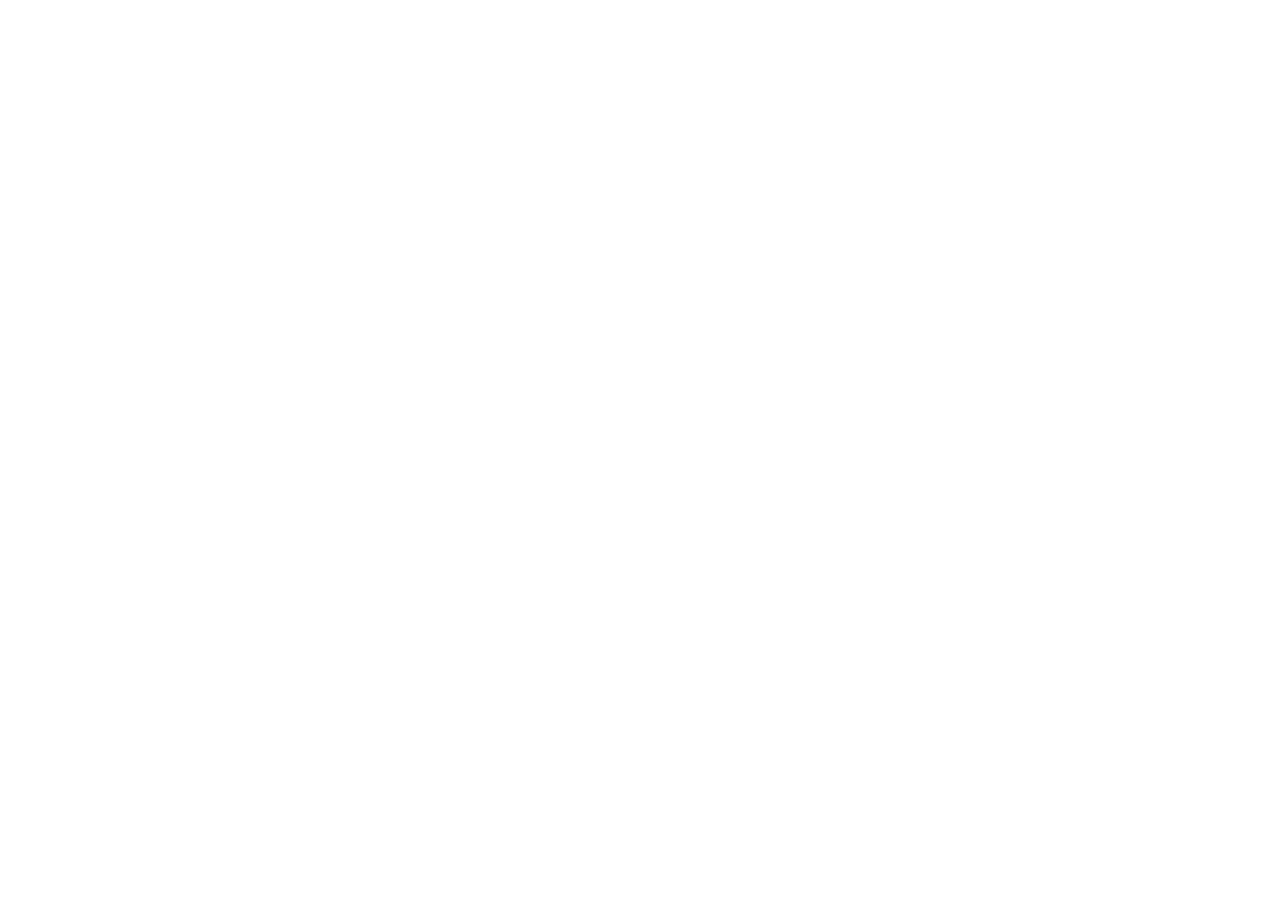
==== lab1/index.html @ 39f9e37b "add lab1" ====
<html lang="en">
  <head>
    <meta charset="UTF-8" />
    <meta http-equiv="X-UA-Compatible" content="IE=edge" />
    <meta name="viewport" content="width=device-width, initial-scale=1.0" />
    <title>Document</title>
    <link rel="stylesheet" href="./styles/index.css" />
  </head>
  <body>
    <canvas id="myChart"></canvas>
    <script src="https://cdnjs.cloudflare.com/ajax/libs/Chart.js/2.4.0/Chart.min.js"></script>
    <script src="./scripts/constants.js"></script>
    <script src="./scripts/variables.js"></script>
    <script src="./scripts/k-means.js"></script>
    <script src="./scripts/view.js"></script>
  </body>
</html>
---- lab1/styles/index.css ----
* {
    margin: 0;
    padding: 0;
    box-sizing: border-box;
}
#MyChart {
    height: 100vh;
    width: 100vw;
}
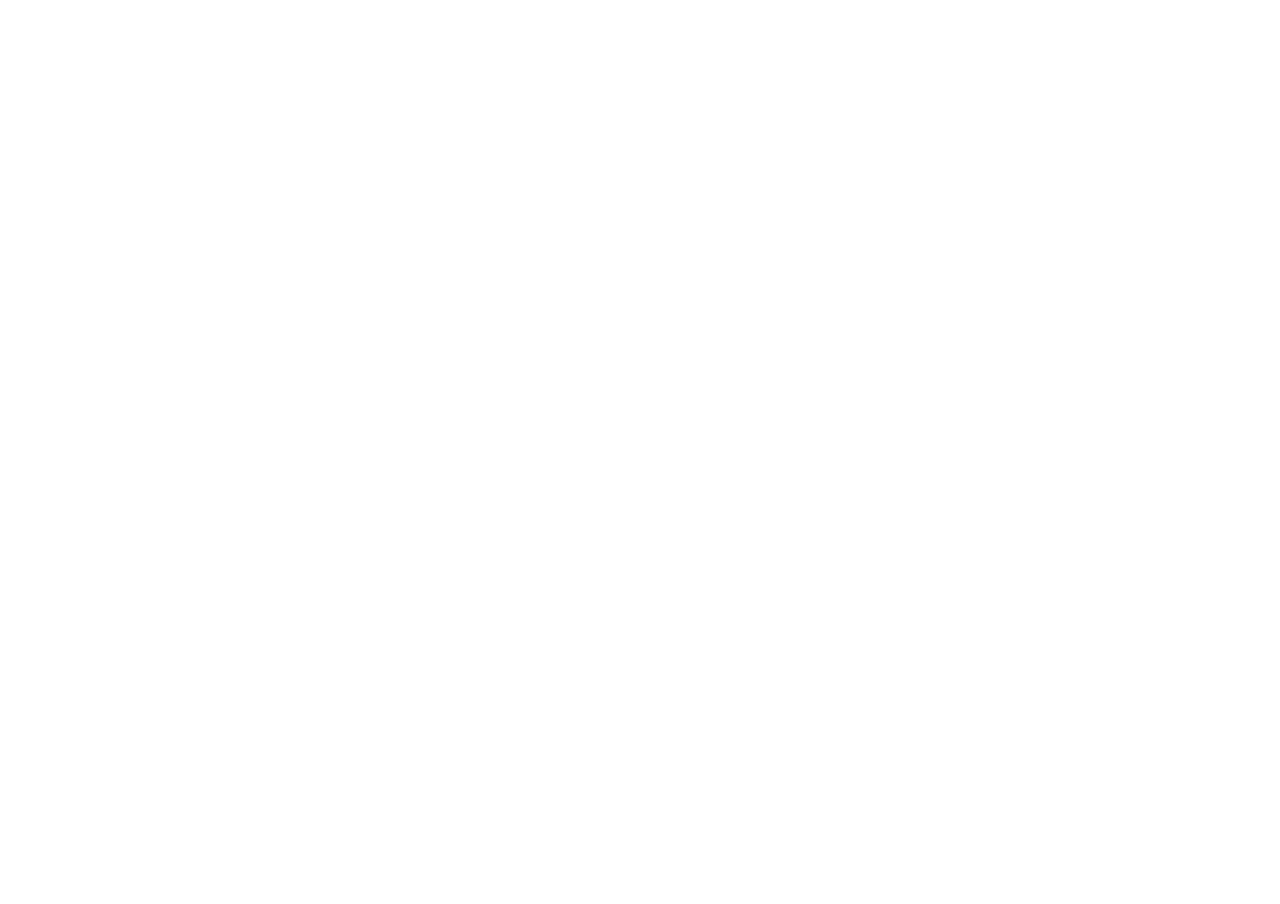
==== commit d4051fa3: "update views in labs 1-3" ====
--- a/lab1/index.html
+++ b/lab1/index.html
@@ -1,3 +1,4 @@
+<!DOCTYPE html>
 <html lang="en">
   <head>
     <meta charset="UTF-8" />
@@ -7,7 +8,7 @@
     <link rel="stylesheet" href="./styles/index.css" />
   </head>
   <body>
-    <canvas id="myChart"></canvas>
+    <canvas id="chart"></canvas>
     <script src="https://cdnjs.cloudflare.com/ajax/libs/Chart.js/2.4.0/Chart.min.js"></script>
     <script src="./scripts/constants.js"></script>
     <script src="./scripts/variables.js"></script>
--- a/lab1/styles/index.css
+++ b/lab1/styles/index.css
@@ -3,7 +3,7 @@
     padding: 0;
     box-sizing: border-box;
 }
-#MyChart {
+#chart {
     height: 100vh;
     width: 100vw;
 }